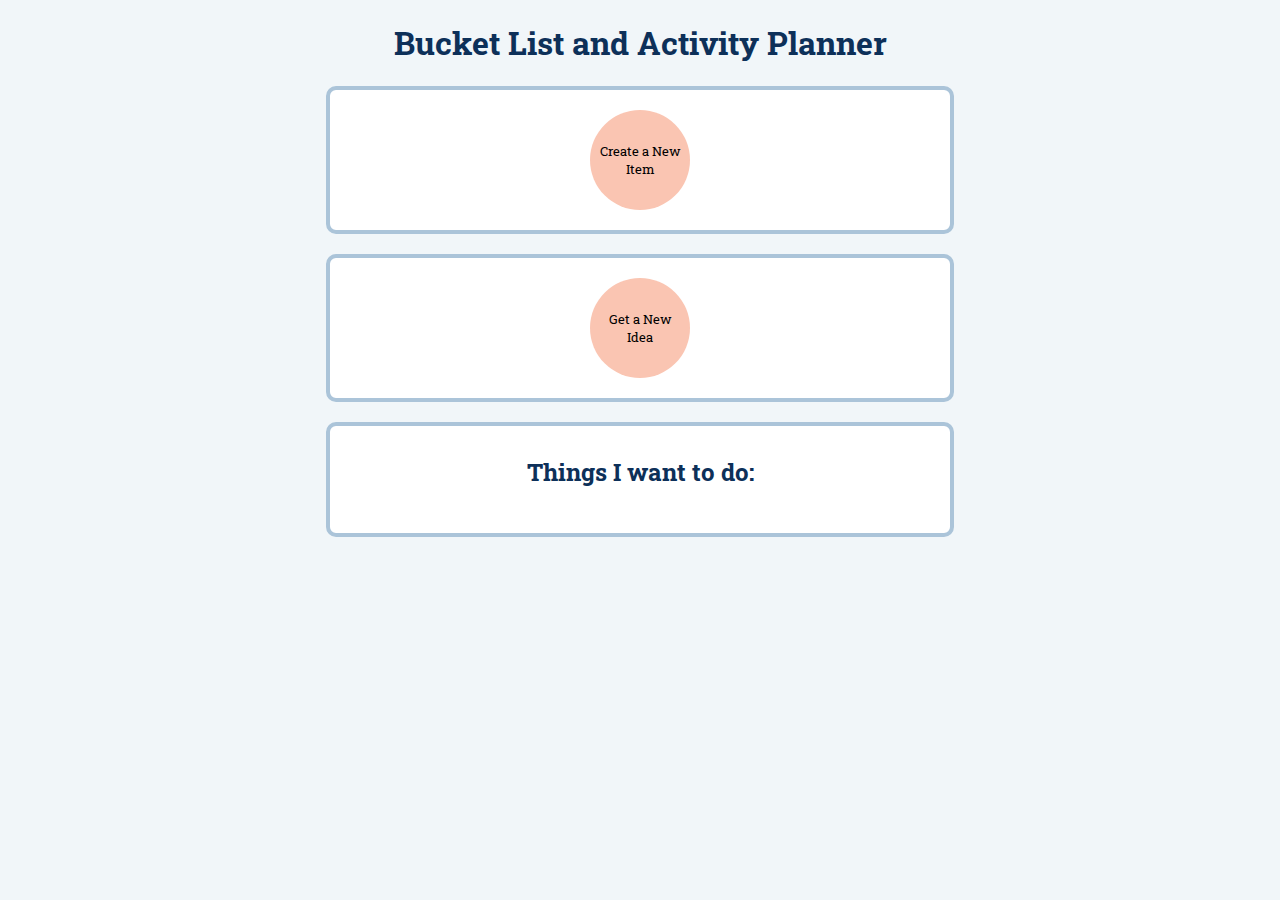
==== final-project/index.html @ 6395121f "I think it's finished!" ====
<!DOCTYPE html>
<html lang="en">
<head>
    <meta charset="UTF-8">
    <meta http-equiv="X-UA-Compatible" content="IE=edge">
    <meta name="viewport" content="width=device-width, initial-scale=1.0">
    <script defer src="js/main.js"></script>
    <link rel="stylesheet" href="css/main.css">
    <title>Bucket List and Activity Planner</title>
</head>
<body>
    <main>
        <h1>Bucket List and Activity Planner</h1>
        <div id="newItemDiv">
            <button id="newItemButton">Create a New Item</button>
            <form id="popupForm" class="hidden">
                <label>Title: <input type="text" id="titleInput" required></label>
                <label>Price: <input type="text" id="priceInput" required></label>
                <label>Location: <input type="text" id="locationInput" required></label>
                <label>Other Details: <input type="text" id="detailsInput" required></label>
                <button id="addItemButton" type="button">Add Item</button>
            </form>
        </div>
        <div id="newIdeaDiv">
            <button id="getIdeaButton" type="button">Get a New Idea</button>
            <h2 id="newIdeaHeader" class="hidden"></h2>
            <button id="addIdeaButton" type="button" class="hidden">Save Idea</button>
        </div>
        <div id="listItemDiv">
            <h2>Things I want to do:</h2>
        </div>
    </main>
</body>
</html>
---- final-project/css/main.css ----
@import url('https://fonts.googleapis.com/css2?family=Roboto+Slab:wght@300;400&display=swap');

body {
    font-family: 'Roboto Slab';
    text-align: center;
    color: #0D3059;
    background-color: #f1f6f9;
    align-items: center;
}

.hidden {
    display: none;
}

div {
    padding: 10px;
    border-radius: 10px;
    border: 4px solid #ABC4D9;
    margin: 20px auto;
    background-color: white;
    width: 80%;
    max-width: 600px;
    align-items: center;
}

section {
    padding-top: 15px;
    /* border-radius: 10px; */
    border-top: 2px solid #ABC4D9;
    border-bottom: 2px solid #ABC4D9;
    max-width: 80%;
    margin: auto auto -2px;
}

section > * {
    max-width: 80%;
    margin: auto;
}

#popupForm {
    margin: auto;
}

#popupForm input {
    display: flex;
    margin: auto;
    width: 70%;
    flex-direction: column;
    font-family : inherit;
}

button {
    font-family : inherit;
    background-color: #fac5b2;
    /* color: inherit; */
    border: none;
    height: 100px;
    width: 100px;
    border-radius: 100%;
    margin: 10px auto;
    transition-duration: 500ms;
    transition-property: transform;
    transition-timing-function: ease;
}

button:hover {
    background-color: #C7D8E6;
    transform: scale(1.1);
    border: none;
}

#listItemDiv button, #addIdeaButton, #addItemButton {
    width: 60px;
    height: 60px;
}

#listItemDiv button {
    margin: 20px;
}

#listItemDiv {
    padding-bottom: 25px;
}
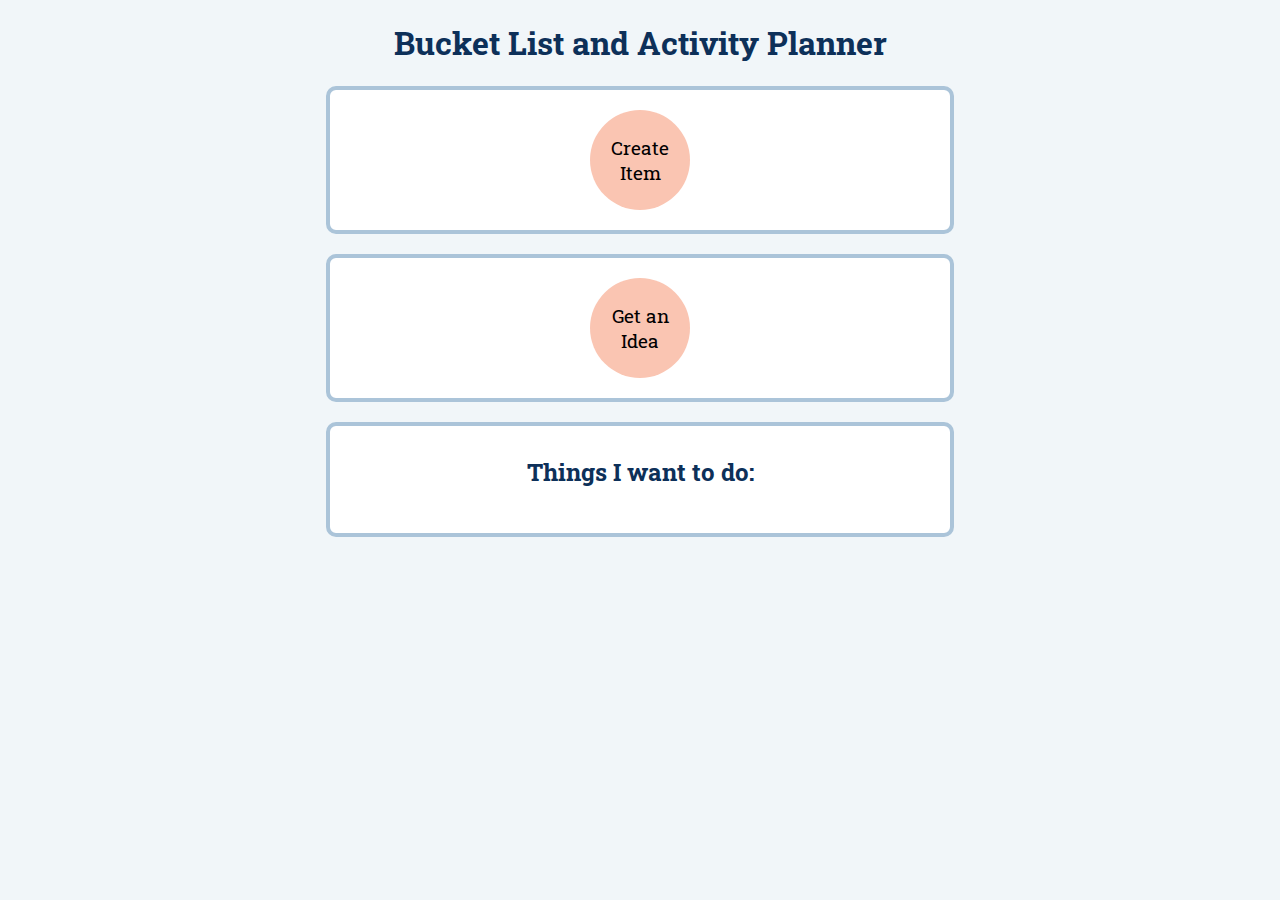
==== commit 65e1b748: "small edits to wording and font size" ====
--- a/final-project/index.html
+++ b/final-project/index.html
@@ -12,17 +12,17 @@
     <main>
         <h1>Bucket List and Activity Planner</h1>
         <div id="newItemDiv">
-            <button id="newItemButton">Create a New Item</button>
+            <button id="newItemButton">Create Item</button>
             <form id="popupForm" class="hidden">
                 <label>Title: <input type="text" id="titleInput" required></label>
-                <label>Price: <input type="text" id="priceInput" required></label>
+                <label>Price: <input type="number" id="priceInput" required></label>
                 <label>Location: <input type="text" id="locationInput" required></label>
                 <label>Other Details: <input type="text" id="detailsInput" required></label>
-                <button id="addItemButton" type="button">Add Item</button>
+                <button id="addItemButton" type="button">Save Item</button>
             </form>
         </div>
         <div id="newIdeaDiv">
-            <button id="getIdeaButton" type="button">Get a New Idea</button>
+            <button id="getIdeaButton" type="button">Get an Idea</button>
             <h2 id="newIdeaHeader" class="hidden"></h2>
             <button id="addIdeaButton" type="button" class="hidden">Save Idea</button>
         </div>
--- a/final-project/css/main.css
+++ b/final-project/css/main.css
@@ -52,7 +52,7 @@
 button {
     font-family : inherit;
     background-color: #fac5b2;
-    /* color: inherit; */
+    font-size: 1.2em;
     border: none;
     height: 100px;
     width: 100px;
@@ -70,6 +70,7 @@
 }
 
 #listItemDiv button, #addIdeaButton, #addItemButton {
+    font-size: 1em;
     width: 60px;
     height: 60px;
 }
